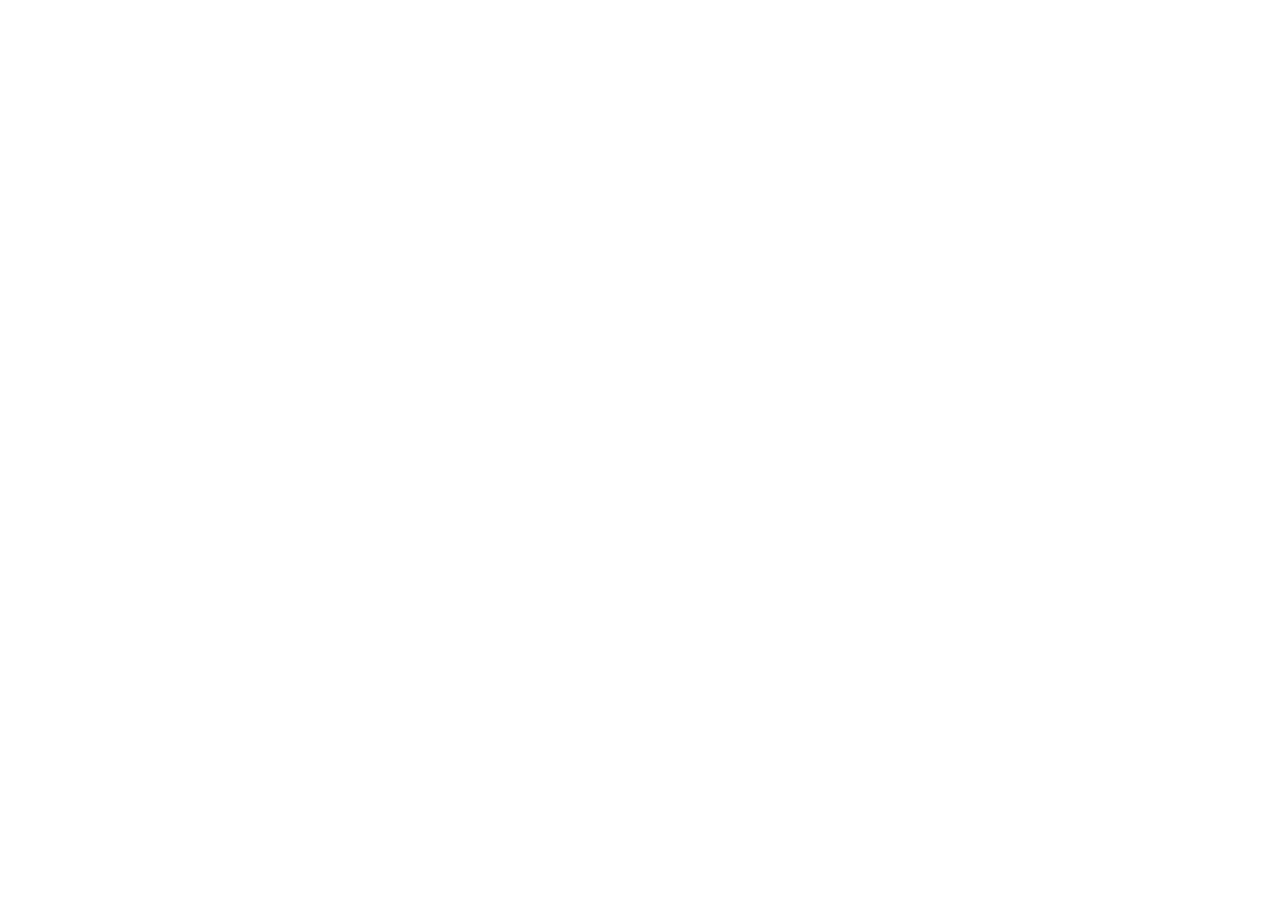
==== index.html @ 4ba7c4bb "Deploy CPO dashboard" ====
<!doctype html>
<html lang="zh-CN">
  <head>
    <meta charset="UTF-8" />
    <meta name="viewport" content="width=device-width, initial-scale=1.0" />
    <title>十一的看板 — AI 量化投研平台</title>
    <link rel="icon" type="image/svg+xml" href="/Program Files/Git/cpo-dashboard/favicon.svg" />
    <link rel="preconnect" href="https://fonts.googleapis.com">
    <link rel="preconnect" href="https://fonts.gstatic.com" crossorigin>
    <link href="https://fonts.googleapis.com/css2?family=Inter:wght@400;500;600;700&family=JetBrains+Mono:wght@400;500;700&display=swap" rel="stylesheet">
    <meta name="description" content="十一的看板 — AI 量化投研平台。自然语言策略研究、回测分析、多智能体协作、文档阅读、多市场分析。" />
    <script type="module" crossorigin src="/Program Files/Git/cpo-dashboard/assets/index-CvxEoFXC.js"></script>
    <link rel="modulepreload" crossorigin href="/Program Files/Git/cpo-dashboard/assets/vendor-react-CBPlXXEA.js">
    <link rel="stylesheet" crossorigin href="/Program Files/Git/cpo-dashboard/assets/index-USR0u8DP.css">
  </head>
  <body class="min-h-screen bg-background text-foreground antialiased">
    <div id="root"></div>
  </body>
</html>
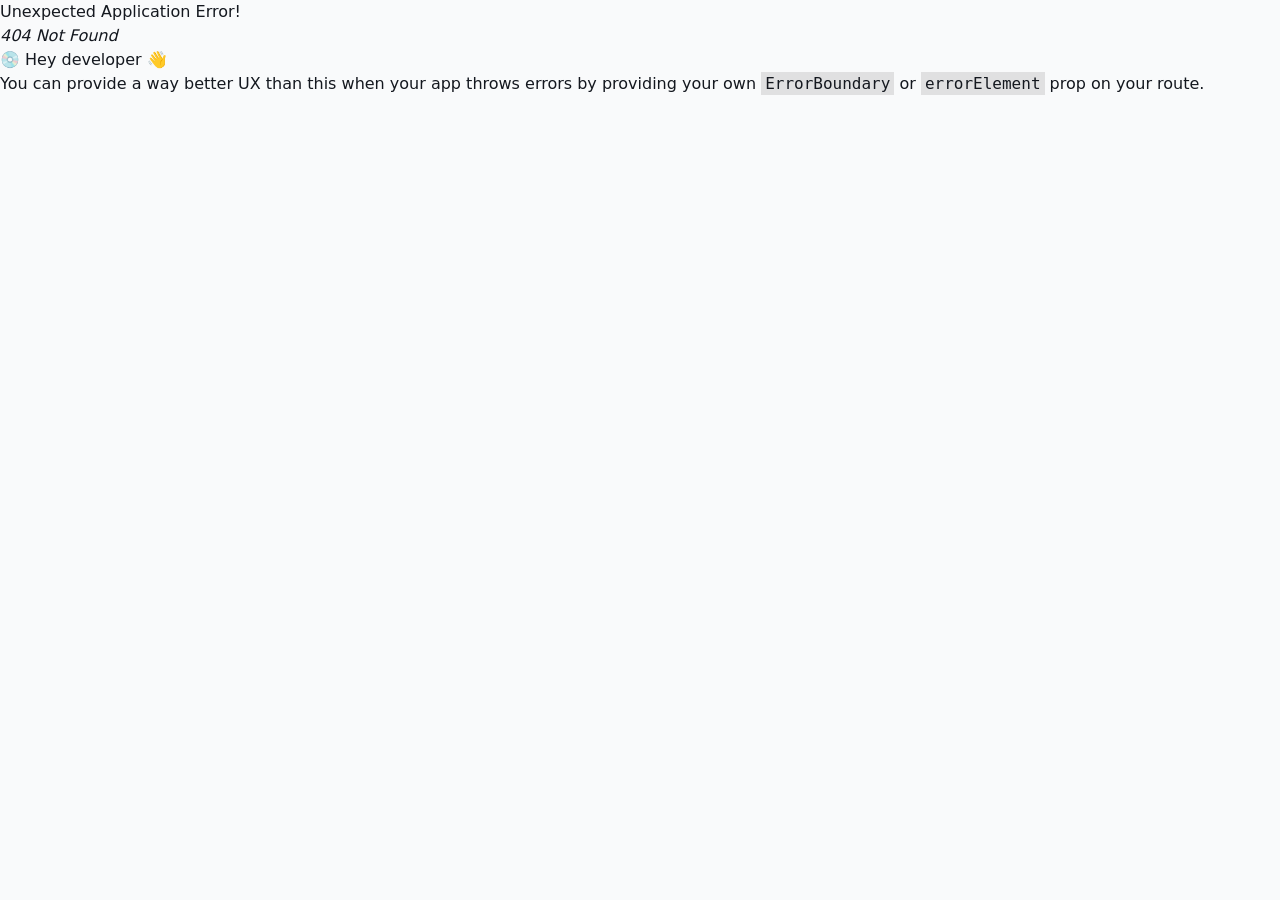
==== commit 93a9ab09: "fix: 修复 index.html 资源路径，改用相对路径 构建时 base 配置错误导致 asset 路径写死了 Windows 本地路径 (/Program Files/Git/cpo-dash" ====
--- a/index.html
+++ b/index.html
@@ -1,22 +1,21 @@
-<!doctype html>
-<html lang="zh-CN">
-  <head>
-    <meta charset="UTF-8" />
-    <meta name="viewport" content="width=device-width, initial-scale=1.0" />
-    <title>十一的看板 — AI 量化投研平台</title>
-    <link rel="icon" type="image/svg+xml" href="/Program Files/Git/cpo-dashboard/favicon.svg" />
-    <link rel="preconnect" href="https://fonts.googleapis.com">
-    <link rel="preconnect" href="https://fonts.gstatic.com" crossorigin>
-    <link href="https://fonts.googleapis.com/css2?family=Inter:wght@400;500;600;700&family=JetBrains+Mono:wght@400;500;700&display=swap" rel="stylesheet">
-    <meta name="description" content="十一的看板 — AI 量化投研平台。自然语言策略研究、回测分析、多智能体协作、文档阅读、多市场分析。" />
-    <script type="module" crossorigin src="/Program Files/Git/cpo-dashboard/assets/index-CvxEoFXC.js"></script>
-    <link rel="modulepreload" crossorigin href="/Program Files/Git/cpo-dashboard/assets/vendor-react-CBPlXXEA.js">
-    <link rel="stylesheet" crossorigin href="/Program Files/Git/cpo-dashboard/assets/index-USR0u8DP.css">
-  </head>
-  <body class="min-h-screen bg-background text-foreground antialiased">
-    <div id="root"></div>-
-  </body>
-</html>
-
-
+<!doctype html>
+<html lang="zh-CN">
+  <head>
+    <meta charset="UTF-8" />
+    <meta name="viewport" content="width=device-width, initial-scale=1.0" />
+    <title>十一的看板 — AI 量化投研平台</title>
+    <link rel="icon" type="image/svg+xml" href="./favicon.svg" />
+    <link rel="preconnect" href="https://fonts.googleapis.com">
+    <link rel="preconnect" href="https://fonts.gstatic.com" crossorigin>
+    <link href="https://fonts.googleapis.com/css2?family=Inter:wght@400;500;600;700&family=JetBrains+Mono:wght@400;500;700&display=swap" rel="stylesheet">
+    <meta name="description" content="十一的看板 — AI 量化投研平台。自然语言策略研究、回测分析、多智能体协作、文档阅读、多市场分析。" />
+    <script type="module" crossorigin src="./assets/index-CvxEoFXC.js"></script>
+    <link rel="modulepreload" crossorigin href="./assets/vendor-react-CBPlXXEA.js">
+    <link rel="stylesheet" crossorigin href="./assets/index-USR0u8DP.css">
+  </head>
+  <body class="min-h-screen bg-background text-foreground antialiased">
+    <div id="root"></div>
+  </body>
+</html>
+
+
--- a/assets/index-USR0u8DP.css
+++ b/assets/index-USR0u8DP.css
@@ -0,0 +1,9 @@
+pre code.hljs{display:block;overflow-x:auto;padding:1em}code.hljs{padding:3px 5px}/*!
+  Theme: GitHub Dark Dimmed
+  Description: Dark dimmed theme as seen on github.com
+  Author: github.com
+  Maintainer: @Hirse
+  Updated: 2021-05-15
+
+  Colors taken from GitHub's CSS
+*/.hljs{color:#adbac7;background:#22272e}.hljs-doctag,.hljs-keyword,.hljs-meta .hljs-keyword,.hljs-template-tag,.hljs-template-variable,.hljs-type,.hljs-variable.language_{color:#f47067}.hljs-title,.hljs-title.class_,.hljs-title.class_.inherited__,.hljs-title.function_{color:#dcbdfb}.hljs-attr,.hljs-attribute,.hljs-literal,.hljs-meta,.hljs-number,.hljs-operator,.hljs-selector-attr,.hljs-selector-class,.hljs-selector-id,.hljs-variable{color:#6cb6ff}.hljs-meta .hljs-string,.hljs-regexp,.hljs-string{color:#96d0ff}.hljs-built_in,.hljs-symbol{color:#f69d50}.hljs-code,.hljs-comment,.hljs-formula{color:#768390}.hljs-name,.hljs-quote,.hljs-selector-pseudo,.hljs-selector-tag{color:#8ddb8c}.hljs-subst{color:#adbac7}.hljs-section{color:#316dca;font-weight:700}.hljs-bullet{color:#eac55f}.hljs-emphasis{color:#adbac7;font-style:italic}.hljs-strong{color:#adbac7;font-weight:700}.hljs-addition{color:#b4f1b4;background-color:#1b4721}.hljs-deletion{color:#ffd8d3;background-color:#78191b}*,:before,:after{--tw-border-spacing-x: 0;--tw-border-spacing-y: 0;--tw-translate-x: 0;--tw-translate-y: 0;--tw-rotate: 0;--tw-skew-x: 0;--tw-skew-y: 0;--tw-scale-x: 1;--tw-scale-y: 1;--tw-pan-x: ;--tw-pan-y: ;--tw-pinch-zoom: ;--tw-scroll-snap-strictness: proximity;--tw-gradient-from-position: ;--tw-gradient-via-position: ;--tw-gradient-to-position: ;--tw-ordinal: ;--tw-slashed-zero: ;--tw-numeric-figure: ;--tw-numeric-spacing: ;--tw-numeric-fraction: ;--tw-ring-inset: ;--tw-ring-offset-width: 0px;--tw-ring-offset-color: #fff;--tw-ring-color: rgb(59 130 246 / .5);--tw-ring-offset-shadow: 0 0 #0000;--tw-ring-shadow: 0 0 #0000;--tw-shadow: 0 0 #0000;--tw-shadow-colored: 0 0 #0000;--tw-blur: ;--tw-brightness: ;--tw-contrast: ;--tw-grayscale: ;--tw-hue-rotate: ;--tw-invert: ;--tw-saturate: ;--tw-sepia: ;--tw-drop-shadow: ;--tw-backdrop-blur: ;--tw-backdrop-brightness: ;--tw-backdrop-contrast: ;--tw-backdrop-grayscale: ;--tw-backdrop-hue-rotate: ;--tw-backdrop-invert: ;--tw-backdrop-opacity: ;--tw-backdrop-saturate: ;--tw-backdrop-sepia: ;--tw-contain-size: ;--tw-contain-layout: ;--tw-contain-paint: ;--tw-contain-style: }::backdrop{--tw-border-spacing-x: 0;--tw-border-spacing-y: 0;--tw-translate-x: 0;--tw-translate-y: 0;--tw-rotate: 0;--tw-skew-x: 0;--tw-skew-y: 0;--tw-scale-x: 1;--tw-scale-y: 1;--tw-pan-x: ;--tw-pan-y: ;--tw-pinch-zoom: ;--tw-scroll-snap-strictness: proximity;--tw-gradient-from-position: ;--tw-gradient-via-position: ;--tw-gradient-to-position: ;--tw-ordinal: ;--tw-slashed-zero: ;--tw-numeric-figure: ;--tw-numeric-spacing: ;--tw-numeric-fraction: ;--tw-ring-inset: ;--tw-ring-offset-width: 0px;--tw-ring-offset-color: #fff;--tw-ring-color: rgb(59 130 246 / .5);--tw-ring-offset-shadow: 0 0 #0000;--tw-ring-shadow: 0 0 #0000;--tw-shadow: 0 0 #0000;--tw-shadow-colored: 0 0 #0000;--tw-blur: ;--tw-brightness: ;--tw-contrast: ;--tw-grayscale: ;--tw-hue-rotate: ;--tw-invert: ;--tw-saturate: ;--tw-sepia: ;--tw-drop-shadow: ;--tw-backdrop-blur: ;--tw-backdrop-brightness: ;--tw-backdrop-contrast: ;--tw-backdrop-grayscale: ;--tw-backdrop-hue-rotate: ;--tw-backdrop-invert: ;--tw-backdrop-opacity: ;--tw-backdrop-saturate: ;--tw-backdrop-sepia: ;--tw-contain-size: ;--tw-contain-layout: ;--tw-contain-paint: ;--tw-contain-style: }*,:before,:after{box-sizing:border-box;border-width:0;border-style:solid;border-color:#e5e7eb}:before,:after{--tw-content: ""}html,:host{line-height:1.5;-webkit-text-size-adjust:100%;-moz-tab-size:4;-o-tab-size:4;tab-size:4;font-family:Inter,system-ui,sans-serif;font-feature-settings:normal;font-variation-settings:normal;-webkit-tap-highlight-color:transparent}body{margin:0;line-height:inherit}hr{height:0;color:inherit;border-top-width:1px}abbr:where([title]){-webkit-text-decoration:underline dotted;text-decoration:underline dotted}h1,h2,h3,h4,h5,h6{font-size:inherit;font-weight:inherit}a{color:inherit;text-decoration:inherit}b,strong{font-weight:bolder}code,kbd,samp,pre{font-family:JetBrains Mono,ui-monospace,monospace;font-feature-settings:normal;font-variation-settings:normal;font-size:1em}small{font-size:80%}sub,sup{font-size:75%;line-height:0;position:relative;vertical-align:baseline}sub{bottom:-.25em}sup{top:-.5em}table{text-indent:0;border-color:inherit;border-collapse:collapse}button,input,optgroup,select,textarea{font-family:inherit;font-feature-settings:inherit;font-variation-settings:inherit;font-size:100%;font-weight:inherit;line-height:inherit;letter-spacing:inherit;color:inherit;margin:0;padding:0}button,select{text-transform:none}button,input:where([type=button]),input:where([type=reset]),input:where([type=submit]){-webkit-appearance:button;background-color:transparent;background-image:none}:-moz-focusring{outline:auto}:-moz-ui-invalid{box-shadow:none}progress{vertical-align:baseline}::-webkit-inner-spin-button,::-webkit-outer-spin-button{height:auto}[type=search]{-webkit-appearance:textfield;outline-offset:-2px}::-webkit-search-decoration{-webkit-appearance:none}::-webkit-file-upload-button{-webkit-appearance:button;font:inherit}summary{display:list-item}blockquote,dl,dd,h1,h2,h3,h4,h5,h6,hr,figure,p,pre{margin:0}fieldset{margin:0;padding:0}legend{padding:0}ol,ul,menu{list-style:none;margin:0;padding:0}dialog{padding:0}textarea{resize:vertical}input::-moz-placeholder,textarea::-moz-placeholder{opacity:1;color:#9ca3af}input::placeholder,textarea::placeholder{opacity:1;color:#9ca3af}button,[role=button]{cursor:pointer}:disabled{cursor:default}img,svg,video,canvas,audio,iframe,embed,object{display:block;vertical-align:middle}img,video{max-width:100%;height:auto}[hidden]:where(:not([hidden=until-found])){display:none}:root{--background: 220 20% 98%;--foreground: 220 20% 10%;--card: 0 0% 100%;--card-foreground: 220 20% 10%;--primary: 27 90% 52%;--primary-foreground: 0 0% 100%;--muted: 220 14% 92%;--muted-foreground: 220 14% 46%;--destructive: 0 84% 60%;--destructive-foreground: 0 0% 100%;--border: 220 14% 87%;--radius: .5rem;--success: 142 71% 45%;--danger: 0 84% 60%;--warning: 38 92% 50%;--info: 217 91% 60%;--chart-grid: 220 14% 90%;--chart-text: 220 14% 46%;--chart-axis: 220 14% 80%;--chart-compare-a: #3b82f6;--chart-compare-b: #f59e0b}.dark{--background: 220 20% 5%;--foreground: 220 10% 92%;--card: 220 20% 8%;--card-foreground: 220 10% 92%;--primary: 27 90% 52%;--primary-foreground: 0 0% 100%;--muted: 220 20% 13%;--muted-foreground: 220 10% 55%;--destructive: 0 62% 50%;--destructive-foreground: 0 0% 100%;--border: 220 20% 18%;--success: 142 71% 45%;--danger: 0 62% 50%;--warning: 38 92% 50%;--info: 217 91% 60%;--chart-grid: 220 20% 12%;--chart-text: 220 10% 42%;--chart-axis: 220 20% 22%;--chart-compare-a: #60a5fa;--chart-compare-b: #fbbf24}*{border-color:hsl(var(--border))}body{background-color:hsl(var(--background));color:hsl(var(--foreground))}.prose table{border-collapse:collapse;width:100%}.prose th,.prose td{border:1px solid hsl(var(--border))}.prose tbody tr:nth-child(2n){background:hsl(var(--muted) / .3)}::-webkit-scrollbar{width:6px;height:6px}::-webkit-scrollbar-track{background:transparent}::-webkit-scrollbar-thumb{background:hsl(var(--border));border-radius:3px}::-webkit-scrollbar-thumb:hover{background:hsl(var(--muted-foreground))}.\!container{width:100%!important}.container{width:100%}@media(min-width:640px){.\!container{max-width:640px!important}.container{max-width:640px}}@media(min-width:768px){.\!container{max-width:768px!important}.container{max-width:768px}}@media(min-width:1024px){.\!container{max-width:1024px!important}.container{max-width:1024px}}@media(min-width:1280px){.\!container{max-width:1280px!important}.container{max-width:1280px}}@media(min-width:1536px){.\!container{max-width:1536px!important}.container{max-width:1536px}}.prose{color:var(--tw-prose-body);max-width:65ch}.prose :where(p):not(:where([class~=not-prose],[class~=not-prose] *)){margin-top:1.25em;margin-bottom:1.25em}.prose :where([class~=lead]):not(:where([class~=not-prose],[class~=not-prose] *)){color:var(--tw-prose-lead);font-size:1.25em;line-height:1.6;margin-top:1.2em;margin-bottom:1.2em}.prose :where(a):not(:where([class~=not-prose],[class~=not-prose] *)){color:var(--tw-prose-links);text-decoration:underline;font-weight:500}.prose :where(strong):not(:where([class~=not-prose],[class~=not-prose] *)){color:var(--tw-prose-bold);font-weight:600}.prose :where(a strong):not(:where([class~=not-prose],[class~=not-prose] *)){color:inherit}.prose :where(blockquote strong):not(:where([class~=not-prose],[class~=not-prose] *)){color:inherit}.prose :where(thead th strong):not(:where([class~=not-prose],[class~=not-prose] *)){color:inherit}.prose :where(ol):not(:where([class~=not-prose],[class~=not-prose] *)){list-style-type:decimal;margin-top:1.25em;margin-bottom:1.25em;padding-inline-start:1.625em}.prose :where(ol[type=A]):not(:where([class~=not-prose],[class~=not-prose] *)){list-style-type:upper-alpha}.prose :where(ol[type=a]):not(:where([class~=not-prose],[class~=not-prose] *)){list-style-type:lower-alpha}.prose :where(ol[type=A s]):not(:where([class~=not-prose],[class~=not-prose] *)){list-style-type:upper-alpha}.prose :where(ol[type=a s]):not(:where([class~=not-prose],[class~=not-prose] *)){list-style-type:lower-alpha}.prose :where(ol[type=I]):not(:where([class~=not-prose],[class~=not-prose] *)){list-style-type:upper-roman}.prose :where(ol[type=i]):not(:where([class~=not-prose],[class~=not-prose] *)){list-style-type:lower-roman}.prose :where(ol[type=I s]):not(:where([class~=not-prose],[class~=not-prose] *)){list-style-type:upper-roman}.prose :where(ol[type=i s]):not(:where([class~=not-prose],[class~=not-prose] *)){list-style-type:lower-roman}.prose :where(ol[type="1"]):not(:where([class~=not-prose],[class~=not-prose] *)){list-style-type:decimal}.prose :where(ul):not(:where([class~=not-prose],[class~=not-prose] *)){list-style-type:disc;margin-top:1.25em;margin-bottom:1.25em;padding-inline-start:1.625em}.prose :where(ol>li):not(:where([class~=not-prose],[class~=not-prose] *))::marker{font-weight:400;color:var(--tw-prose-counters)}.prose :where(ul>li):not(:where([class~=not-prose],[class~=not-prose] *))::marker{color:var(--tw-prose-bullets)}.prose :where(dt):not(:where([class~=not-prose],[class~=not-prose] *)){color:var(--tw-prose-headings);font-weight:600;margin-top:1.25em}.prose :where(hr):not(:where([class~=not-prose],[class~=not-prose] *)){border-color:var(--tw-prose-hr);border-top-width:1px;margin-top:3em;margin-bottom:3em}.prose :where(blockquote):not(:where([class~=not-prose],[class~=not-prose] *)){font-weight:500;font-style:italic;color:var(--tw-prose-quotes);border-inline-start-width:.25rem;border-inline-start-color:var(--tw-prose-quote-borders);quotes:"“""”""‘""’";margin-top:1.6em;margin-bottom:1.6em;padding-inline-start:1em}.prose :where(blockquote p:first-of-type):not(:where([class~=not-prose],[class~=not-prose] *)):before{content:open-quote}.prose :where(blockquote p:last-of-type):not(:where([class~=not-prose],[class~=not-prose] *)):after{content:close-quote}.prose :where(h1):not(:where([class~=not-prose],[class~=not-prose] *)){color:var(--tw-prose-headings);font-weight:800;font-size:2.25em;margin-top:0;margin-bottom:.8888889em;line-height:1.1111111}.prose :where(h1 strong):not(:where([class~=not-prose],[class~=not-prose] *)){font-weight:900;color:inherit}.prose :where(h2):not(:where([class~=not-prose],[class~=not-prose] *)){color:var(--tw-prose-headings);font-weight:700;font-size:1.5em;margin-top:2em;margin-bottom:1em;line-height:1.3333333}.prose :where(h2 strong):not(:where([class~=not-prose],[class~=not-prose] *)){font-weight:800;color:inherit}.prose :where(h3):not(:where([class~=not-prose],[class~=not-prose] *)){color:var(--tw-prose-headings);font-weight:600;font-size:1.25em;margin-top:1.6em;margin-bottom:.6em;line-height:1.6}.prose :where(h3 strong):not(:where([class~=not-prose],[class~=not-prose] *)){font-weight:700;color:inherit}.prose :where(h4):not(:where([class~=not-prose],[class~=not-prose] *)){color:var(--tw-prose-headings);font-weight:600;margin-top:1.5em;margin-bottom:.5em;line-height:1.5}.prose :where(h4 strong):not(:where([class~=not-prose],[class~=not-prose] *)){font-weight:700;color:inherit}.prose :where(img):not(:where([class~=not-prose],[class~=not-prose] *)){margin-top:2em;margin-bottom:2em}.prose :where(picture):not(:where([class~=not-prose],[class~=not-prose] *)){display:block;margin-top:2em;margin-bottom:2em}.prose :where(video):not(:where([class~=not-prose],[class~=not-prose] *)){margin-top:2em;margin-bottom:2em}.prose :where(kbd):not(:where([class~=not-prose],[class~=not-prose] *)){font-weight:500;font-family:inherit;color:var(--tw-prose-kbd);box-shadow:0 0 0 1px var(--tw-prose-kbd-shadows),0 3px 0 var(--tw-prose-kbd-shadows);font-size:.875em;border-radius:.3125rem;padding-top:.1875em;padding-inline-end:.375em;padding-bottom:.1875em;padding-inline-start:.375em}.prose :where(code):not(:where([class~=not-prose],[class~=not-prose] *)){color:var(--tw-prose-code);font-weight:600;font-size:.875em}.prose :where(code):not(:where([class~=not-prose],[class~=not-prose] *)):before{content:"`"}.prose :where(code):not(:where([class~=not-prose],[class~=not-prose] *)):after{content:"`"}.prose :where(a code):not(:where([class~=not-prose],[class~=not-prose] *)){color:inherit}.prose :where(h1 code):not(:where([class~=not-prose],[class~=not-prose] *)){color:inherit}.prose :where(h2 code):not(:where([class~=not-prose],[class~=not-prose] *)){color:inherit;font-size:.875em}.prose :where(h3 code):not(:where([class~=not-prose],[class~=not-prose] *)){color:inherit;font-size:.9em}.prose :where(h4 code):not(:where([class~=not-prose],[class~=not-prose] *)){color:inherit}.prose :where(blockquote code):not(:where([class~=not-prose],[class~=not-prose] *)){color:inherit}.prose :where(thead th code):not(:where([class~=not-prose],[class~=not-prose] *)){color:inherit}.prose :where(pre):not(:where([class~=not-prose],[class~=not-prose] *)){color:var(--tw-prose-pre-code);background-color:var(--tw-prose-pre-bg);overflow-x:auto;font-weight:400;font-size:.875em;line-height:1.7142857;margin-top:1.7142857em;margin-bottom:1.7142857em;border-radius:.375rem;padding-top:.8571429em;padding-inline-end:1.1428571em;padding-bottom:.8571429em;padding-inline-start:1.1428571em}.prose :where(pre code):not(:where([class~=not-prose],[class~=not-prose] *)){background-color:transparent;border-width:0;border-radius:0;padding:0;font-weight:inherit;color:inherit;font-size:inherit;font-family:inherit;line-height:inherit}.prose :where(pre code):not(:where([class~=not-prose],[class~=not-prose] *)):before{content:none}.prose :where(pre code):not(:where([class~=not-prose],[class~=not-prose] *)):after{content:none}.prose :where(table):not(:where([class~=not-prose],[class~=not-prose] *)){width:100%;table-layout:auto;margin-top:2em;margin-bottom:2em;font-size:.875em;line-height:1.7142857}.prose :where(thead):not(:where([class~=not-prose],[class~=not-prose] *)){border-bottom-width:1px;border-bottom-color:var(--tw-prose-th-borders)}.prose :where(thead th):not(:where([class~=not-prose],[class~=not-prose] *)){color:var(--tw-prose-headings);font-weight:600;vertical-align:bottom;padding-inline-end:.5714286em;padding-bottom:.5714286em;padding-inline-start:.5714286em}.prose :where(tbody tr):not(:where([class~=not-prose],[class~=not-prose] *)){border-bottom-width:1px;border-bottom-color:var(--tw-prose-td-borders)}.prose :where(tbody tr:last-child):not(:where([class~=not-prose],[class~=not-prose] *)){border-bottom-width:0}.prose :where(tbody td):not(:where([class~=not-prose],[class~=not-prose] *)){vertical-align:baseline}.prose :where(tfoot):not(:where([class~=not-prose],[class~=not-prose] *)){border-top-width:1px;border-top-color:var(--tw-prose-th-borders)}.prose :where(tfoot td):not(:where([class~=not-prose],[class~=not-prose] *)){vertical-align:top}.prose :where(th,td):not(:where([class~=not-prose],[class~=not-prose] *)){text-align:start}.prose :where(figure>*):not(:where([class~=not-prose],[class~=not-prose] *)){margin-top:0;margin-bottom:0}.prose :where(figcaption):not(:where([class~=not-prose],[class~=not-prose] *)){color:var(--tw-prose-captions);font-size:.875em;line-height:1.4285714;margin-top:.8571429em}.prose{--tw-prose-body: #374151;--tw-prose-headings: #111827;--tw-prose-lead: #4b5563;--tw-prose-links: #111827;--tw-prose-bold: #111827;--tw-prose-counters: #6b7280;--tw-prose-bullets: #d1d5db;--tw-prose-hr: #e5e7eb;--tw-prose-quotes: #111827;--tw-prose-quote-borders: #e5e7eb;--tw-prose-captions: #6b7280;--tw-prose-kbd: #111827;--tw-prose-kbd-shadows: rgb(17 24 39 / 10%);--tw-prose-code: #111827;--tw-prose-pre-code: #e5e7eb;--tw-prose-pre-bg: #1f2937;--tw-prose-th-borders: #d1d5db;--tw-prose-td-borders: #e5e7eb;--tw-prose-invert-body: #d1d5db;--tw-prose-invert-headings: #fff;--tw-prose-invert-lead: #9ca3af;--tw-prose-invert-links: #fff;--tw-prose-invert-bold: #fff;--tw-prose-invert-counters: #9ca3af;--tw-prose-invert-bullets: #4b5563;--tw-prose-invert-hr: #374151;--tw-prose-invert-quotes: #f3f4f6;--tw-prose-invert-quote-borders: #374151;--tw-prose-invert-captions: #9ca3af;--tw-prose-invert-kbd: #fff;--tw-prose-invert-kbd-shadows: rgb(255 255 255 / 10%);--tw-prose-invert-code: #fff;--tw-prose-invert-pre-code: #d1d5db;--tw-prose-invert-pre-bg: rgb(0 0 0 / 50%);--tw-prose-invert-th-borders: #4b5563;--tw-prose-invert-td-borders: #374151;font-size:1rem;line-height:1.75}.prose :where(picture>img):not(:where([class~=not-prose],[class~=not-prose] *)){margin-top:0;margin-bottom:0}.prose :where(li):not(:where([class~=not-prose],[class~=not-prose] *)){margin-top:.5em;margin-bottom:.5em}.prose :where(ol>li):not(:where([class~=not-prose],[class~=not-prose] *)){padding-inline-start:.375em}.prose :where(ul>li):not(:where([class~=not-prose],[class~=not-prose] *)){padding-inline-start:.375em}.prose :where(.prose>ul>li p):not(:where([class~=not-prose],[class~=not-prose] *)){margin-top:.75em;margin-bottom:.75em}.prose :where(.prose>ul>li>p:first-child):not(:where([class~=not-prose],[class~=not-prose] *)){margin-top:1.25em}.prose :where(.prose>ul>li>p:last-child):not(:where([class~=not-prose],[class~=not-prose] *)){margin-bottom:1.25em}.prose :where(.prose>ol>li>p:first-child):not(:where([class~=not-prose],[class~=not-prose] *)){margin-top:1.25em}.prose :where(.prose>ol>li>p:last-child):not(:where([class~=not-prose],[class~=not-prose] *)){margin-bottom:1.25em}.prose :where(ul ul,ul ol,ol ul,ol ol):not(:where([class~=not-prose],[class~=not-prose] *)){margin-top:.75em;margin-bottom:.75em}.prose :where(dl):not(:where([class~=not-prose],[class~=not-prose] *)){margin-top:1.25em;margin-bottom:1.25em}.prose :where(dd):not(:where([class~=not-prose],[class~=not-prose] *)){margin-top:.5em;padding-inline-start:1.625em}.prose :where(hr+*):not(:where([class~=not-prose],[class~=not-prose] *)){margin-top:0}.prose :where(h2+*):not(:where([class~=not-prose],[class~=not-prose] *)){margin-top:0}.prose :where(h3+*):not(:where([class~=not-prose],[class~=not-prose] *)){margin-top:0}.prose :where(h4+*):not(:where([class~=not-prose],[class~=not-prose] *)){margin-top:0}.prose :where(thead th:first-child):not(:where([class~=not-prose],[class~=not-prose] *)){padding-inline-start:0}.prose :where(thead th:last-child):not(:where([class~=not-prose],[class~=not-prose] *)){padding-inline-end:0}.prose :where(tbody td,tfoot td):not(:where([class~=not-prose],[class~=not-prose] *)){padding-top:.5714286em;padding-inline-end:.5714286em;padding-bottom:.5714286em;padding-inline-start:.5714286em}.prose :where(tbody td:first-child,tfoot td:first-child):not(:where([class~=not-prose],[class~=not-prose] *)){padding-inline-start:0}.prose :where(tbody td:last-child,tfoot td:last-child):not(:where([class~=not-prose],[class~=not-prose] *)){padding-inline-end:0}.prose :where(figure):not(:where([class~=not-prose],[class~=not-prose] *)){margin-top:2em;margin-bottom:2em}.prose :where(.prose>:first-child):not(:where([class~=not-prose],[class~=not-prose] *)){margin-top:0}.prose :where(.prose>:last-child):not(:where([class~=not-prose],[class~=not-prose] *)){margin-bottom:0}.prose-sm{font-size:.875rem;line-height:1.7142857}.prose-sm :where(p):not(:where([class~=not-prose],[class~=not-prose] *)){margin-top:1.1428571em;margin-bottom:1.1428571em}.prose-sm :where([class~=lead]):not(:where([class~=not-prose],[class~=not-prose] *)){font-size:1.2857143em;line-height:1.5555556;margin-top:.8888889em;margin-bottom:.8888889em}.prose-sm :where(blockquote):not(:where([class~=not-prose],[class~=not-prose] *)){margin-top:1.3333333em;margin-bottom:1.3333333em;padding-inline-start:1.1111111em}.prose-sm :where(h1):not(:where([class~=not-prose],[class~=not-prose] *)){font-size:2.1428571em;margin-top:0;margin-bottom:.8em;line-height:1.2}.prose-sm :where(h2):not(:where([class~=not-prose],[class~=not-prose] *)){font-size:1.4285714em;margin-top:1.6em;margin-bottom:.8em;line-height:1.4}.prose-sm :where(h3):not(:where([class~=not-prose],[class~=not-prose] *)){font-size:1.2857143em;margin-top:1.5555556em;margin-bottom:.4444444em;line-height:1.5555556}.prose-sm :where(h4):not(:where([class~=not-prose],[class~=not-prose] *)){margin-top:1.4285714em;margin-bottom:.5714286em;line-height:1.4285714}.prose-sm :where(img):not(:where([class~=not-prose],[class~=not-prose] *)){margin-top:1.7142857em;margin-bottom:1.7142857em}.prose-sm :where(picture):not(:where([class~=not-prose],[class~=not-prose] *)){margin-top:1.7142857em;margin-bottom:1.7142857em}.prose-sm :where(picture>img):not(:where([class~=not-prose],[class~=not-prose] *)){margin-top:0;margin-bottom:0}.prose-sm :where(video):not(:where([class~=not-prose],[class~=not-prose] *)){margin-top:1.7142857em;margin-bottom:1.7142857em}.prose-sm :where(kbd):not(:where([class~=not-prose],[class~=not-prose] *)){font-size:.8571429em;border-radius:.3125rem;padding-top:.1428571em;padding-inline-end:.3571429em;padding-bottom:.1428571em;padding-inline-start:.3571429em}.prose-sm :where(code):not(:where([class~=not-prose],[class~=not-prose] *)){font-size:.8571429em}.prose-sm :where(h2 code):not(:where([class~=not-prose],[class~=not-prose] *)){font-size:.9em}.prose-sm :where(h3 code):not(:where([class~=not-prose],[class~=not-prose] *)){font-size:.8888889em}.prose-sm :where(pre):not(:where([class~=not-prose],[class~=not-prose] *)){font-size:.8571429em;line-height:1.6666667;margin-top:1.6666667em;margin-bottom:1.6666667em;border-radius:.25rem;padding-top:.6666667em;padding-inline-end:1em;padding-bottom:.6666667em;padding-inline-start:1em}.prose-sm :where(ol):not(:where([class~=not-prose],[class~=not-prose] *)){margin-top:1.1428571em;margin-bottom:1.1428571em;padding-inline-start:1.5714286em}.prose-sm :where(ul):not(:where([class~=not-prose],[class~=not-prose] *)){margin-top:1.1428571em;margin-bottom:1.1428571em;padding-inline-start:1.5714286em}.prose-sm :where(li):not(:where([class~=not-prose],[class~=not-prose] *)){margin-top:.2857143em;margin-bottom:.2857143em}.prose-sm :where(ol>li):not(:where([class~=not-prose],[class~=not-prose] *)){padding-inline-start:.4285714em}.prose-sm :where(ul>li):not(:where([class~=not-prose],[class~=not-prose] *)){padding-inline-start:.4285714em}.prose-sm :where(.prose-sm>ul>li p):not(:where([class~=not-prose],[class~=not-prose] *)){margin-top:.5714286em;margin-bottom:.5714286em}.prose-sm :where(.prose-sm>ul>li>p:first-child):not(:where([class~=not-prose],[class~=not-prose] *)){margin-top:1.1428571em}.prose-sm :where(.prose-sm>ul>li>p:last-child):not(:where([class~=not-prose],[class~=not-prose] *)){margin-bottom:1.1428571em}.prose-sm :where(.prose-sm>ol>li>p:first-child):not(:where([class~=not-prose],[class~=not-prose] *)){margin-top:1.1428571em}.prose-sm :where(.prose-sm>ol>li>p:last-child):not(:where([class~=not-prose],[class~=not-prose] *)){margin-bottom:1.1428571em}.prose-sm :where(ul ul,ul ol,ol ul,ol ol):not(:where([class~=not-prose],[class~=not-prose] *)){margin-top:.5714286em;margin-bottom:.5714286em}.prose-sm :where(dl):not(:where([class~=not-prose],[class~=not-prose] *)){margin-top:1.1428571em;margin-bottom:1.1428571em}.prose-sm :where(dt):not(:where([class~=not-prose],[class~=not-prose] *)){margin-top:1.1428571em}.prose-sm :where(dd):not(:where([class~=not-prose],[class~=not-prose] *)){margin-top:.2857143em;padding-inline-start:1.5714286em}.prose-sm :where(hr):not(:where([class~=not-prose],[class~=not-prose] *)){margin-top:2.8571429em;margin-bottom:2.8571429em}.prose-sm :where(hr+*):not(:where([class~=not-prose],[class~=not-prose] *)){margin-top:0}.prose-sm :where(h2+*):not(:where([class~=not-prose],[class~=not-prose] *)){margin-top:0}.prose-sm :where(h3+*):not(:where([class~=not-prose],[class~=not-prose] *)){margin-top:0}.prose-sm :where(h4+*):not(:where([class~=not-prose],[class~=not-prose] *)){margin-top:0}.prose-sm :where(table):not(:where([class~=not-prose],[class~=not-prose] *)){font-size:.8571429em;line-height:1.5}.prose-sm :where(thead th):not(:where([class~=not-prose],[class~=not-prose] *)){padding-inline-end:1em;padding-bottom:.6666667em;padding-inline-start:1em}.prose-sm :where(thead th:first-child):not(:where([class~=not-prose],[class~=not-prose] *)){padding-inline-start:0}.prose-sm :where(thead th:last-child):not(:where([class~=not-prose],[class~=not-prose] *)){padding-inline-end:0}.prose-sm :where(tbody td,tfoot td):not(:where([class~=not-prose],[class~=not-prose] *)){padding-top:.6666667em;padding-inline-end:1em;padding-bottom:.6666667em;padding-inline-start:1em}.prose-sm :where(tbody td:first-child,tfoot td:first-child):not(:where([class~=not-prose],[class~=not-prose] *)){padding-inline-start:0}.prose-sm :where(tbody td:last-child,tfoot td:last-child):not(:where([class~=not-prose],[class~=not-prose] *)){padding-inline-end:0}.prose-sm :where(figure):not(:where([class~=not-prose],[class~=not-prose] *)){margin-top:1.7142857em;margin-bottom:1.7142857em}.prose-sm :where(figure>*):not(:where([class~=not-prose],[class~=not-prose] *)){margin-top:0;margin-bottom:0}.prose-sm :where(figcaption):not(:where([class~=not-prose],[class~=not-prose] *)){font-size:.8571429em;line-height:1.3333333;margin-top:.6666667em}.prose-sm :where(.prose-sm>:first-child):not(:where([class~=not-prose],[class~=not-prose] *)){margin-top:0}.prose-sm :where(.prose-sm>:last-child):not(:where([class~=not-prose],[class~=not-prose] *)){margin-bottom:0}.sr-only{position:absolute;width:1px;height:1px;padding:0;margin:-1px;overflow:hidden;clip:rect(0,0,0,0);white-space:nowrap;border-width:0}.pointer-events-none{pointer-events:none}.visible{visibility:visible}.static{position:static}.fixed{position:fixed}.absolute{position:absolute}.relative{position:relative}.sticky{position:sticky}.inset-0{top:0;right:0;bottom:0;left:0}.inset-y-0{top:0;bottom:0}.bottom-0{bottom:0}.bottom-4{bottom:1rem}.bottom-full{bottom:100%}.left-0{left:0}.left-1\/2{left:50%}.left-3{left:.75rem}.left-\[60px\]{left:60px}.right-0\.5{right:.125rem}.right-1{right:.25rem}.right-2{right:.5rem}.right-3{right:.75rem}.top-0{top:0}.top-1\/2{top:50%}.top-2{top:.5rem}.top-2\.5{top:.625rem}.top-full{top:100%}.z-10{z-index:10}.z-20{z-index:20}.z-50{z-index:50}.col-span-2{grid-column:span 2 / span 2}.mx-4{margin-left:1rem;margin-right:1rem}.mx-auto{margin-left:auto;margin-right:auto}.my-1{margin-top:.25rem;margin-bottom:.25rem}.-mt-1{margin-top:-.25rem}.mb-0\.5{margin-bottom:.125rem}.mb-1{margin-bottom:.25rem}.mb-2{margin-bottom:.5rem}.mb-3{margin-bottom:.75rem}.mb-4{margin-bottom:1rem}.mb-5{margin-bottom:1.25rem}.ml-0\.5{margin-left:.125rem}.ml-1{margin-left:.25rem}.ml-1\.5{margin-left:.375rem}.ml-2{margin-left:.5rem}.ml-auto{margin-left:auto}.mr-1{margin-right:.25rem}.mr-2{margin-right:.5rem}.mt-0\.5{margin-top:.125rem}.mt-1{margin-top:.25rem}.mt-1\.5{margin-top:.375rem}.mt-16{margin-top:4rem}.mt-2{margin-top:.5rem}.mt-3{margin-top:.75rem}.line-clamp-1{overflow:hidden;display:-webkit-box;-webkit-box-orient:vertical;-webkit-line-clamp:1}.line-clamp-2{overflow:hidden;display:-webkit-box;-webkit-box-orient:vertical;-webkit-line-clamp:2}.line-clamp-3{overflow:hidden;display:-webkit-box;-webkit-box-orient:vertical;-webkit-line-clamp:3}.line-clamp-4{overflow:hidden;display:-webkit-box;-webkit-box-orient:vertical;-webkit-line-clamp:4}.block{display:block}.inline-block{display:inline-block}.inline{display:inline}.flex{display:flex}.inline-flex{display:inline-flex}.table{display:table}.grid{display:grid}.hidden{display:none}.h-0\.5{height:.125rem}.h-1{height:.25rem}.h-1\.5{height:.375rem}.h-12{height:3rem}.h-16{height:4rem}.h-2{height:.5rem}.h-2\.5{height:.625rem}.h-2\/3{height:66.666667%}.h-3{height:.75rem}.h-3\.5{height:.875rem}.h-32{height:8rem}.h-4{height:1rem}.h-5{height:1.25rem}.h-6{height:1.5rem}.h-7{height:1.75rem}.h-8{height:2rem}.h-9{height:2.25rem}.h-\[60vh\]{height:60vh}.h-full{height:100%}.h-screen{height:100vh}.max-h-32{max-height:8rem}.max-h-80{max-height:20rem}.max-h-\[80vh\]{max-height:80vh}.min-h-32{min-height:8rem}.min-h-\[60vh\]{min-height:60vh}.min-h-screen{min-height:100vh}.w-0\.5{width:.125rem}.w-1\.5{width:.375rem}.w-1\/2{width:50%}.w-1\/3{width:33.333333%}.w-10{width:2.5rem}.w-12{width:3rem}.w-14{width:3.5rem}.w-16{width:4rem}.w-2{width:.5rem}.w-2\.5{width:.625rem}.w-20{width:5rem}.w-3{width:.75rem}.w-3\.5{width:.875rem}.w-3\/4{width:75%}.w-36{width:9rem}.w-4{width:1rem}.w-48{width:12rem}.w-5{width:1.25rem}.w-52{width:13rem}.w-6{width:1.5rem}.w-64{width:16rem}.w-8{width:2rem}.w-9{width:2.25rem}.w-\[60px\]{width:60px}.w-full{width:100%}.w-px{width:1px}.min-w-0{min-width:0px}.min-w-\[160px\]{min-width:160px}.min-w-\[620px\]{min-width:620px}.max-w-2xl{max-width:42rem}.max-w-3xl{max-width:48rem}.max-w-4xl{max-width:56rem}.max-w-5xl{max-width:64rem}.max-w-6xl{max-width:72rem}.max-w-\[180px\]{max-width:180px}.max-w-\[200px\]{max-width:200px}.max-w-\[220px\]{max-width:220px}.max-w-\[40\%\]{max-width:40%}.max-w-\[72\%\]{max-width:72%}.max-w-full{max-width:100%}.max-w-lg{max-width:32rem}.max-w-md{max-width:28rem}.max-w-none{max-width:none}.max-w-sm{max-width:24rem}.flex-1{flex:1 1 0%}.shrink-0{flex-shrink:0}.table-fixed{table-layout:fixed}.border-collapse{border-collapse:collapse}.-translate-x-1\/2{--tw-translate-x: -50%;transform:translate(var(--tw-translate-x),var(--tw-translate-y)) rotate(var(--tw-rotate)) skew(var(--tw-skew-x)) skewY(var(--tw-skew-y)) scaleX(var(--tw-scale-x)) scaleY(var(--tw-scale-y))}.-translate-y-1\/2{--tw-translate-y: -50%;transform:translate(var(--tw-translate-x),var(--tw-translate-y)) rotate(var(--tw-rotate)) skew(var(--tw-skew-x)) skewY(var(--tw-skew-y)) scaleX(var(--tw-scale-x)) scaleY(var(--tw-scale-y))}.rotate-180{--tw-rotate: 180deg;transform:translate(var(--tw-translate-x),var(--tw-translate-y)) rotate(var(--tw-rotate)) skew(var(--tw-skew-x)) skewY(var(--tw-skew-y)) scaleX(var(--tw-scale-x)) scaleY(var(--tw-scale-y))}.transform{transform:translate(var(--tw-translate-x),var(--tw-translate-y)) rotate(var(--tw-rotate)) skew(var(--tw-skew-x)) skewY(var(--tw-skew-y)) scaleX(var(--tw-scale-x)) scaleY(var(--tw-scale-y))}.animate-\[pulse-slide_2s_ease-in-out_infinite\]{animation:pulse-slide 2s ease-in-out infinite}@keyframes pulse{50%{opacity:.5}}.animate-pulse{animation:pulse 2s cubic-bezier(.4,0,.6,1) infinite}@keyframes spin{to{transform:rotate(360deg)}}.animate-spin{animation:spin 1s linear infinite}.cursor-pointer{cursor:pointer}.select-none{-webkit-user-select:none;-moz-user-select:none;user-select:none}.resize-none{resize:none}.resize{resize:both}.grid-cols-1{grid-template-columns:repeat(1,minmax(0,1fr))}.grid-cols-2{grid-template-columns:repeat(2,minmax(0,1fr))}.grid-cols-3{grid-template-columns:repeat(3,minmax(0,1fr))}.grid-cols-\[1\.25rem_minmax\(0\,1fr\)_auto\]{grid-template-columns:1.25rem minmax(0,1fr) auto}.grid-cols-\[10rem_7rem_9rem_5rem_4rem_minmax\(0\,1fr\)\]{grid-template-columns:10rem 7rem 9rem 5rem 4rem minmax(0,1fr)}.grid-cols-\[repeat\(auto-fit\,minmax\(120px\,1fr\)\)\]{grid-template-columns:repeat(auto-fit,minmax(120px,1fr))}.flex-col{flex-direction:column}.flex-wrap{flex-wrap:wrap}.items-start{align-items:flex-start}.items-end{align-items:flex-end}.items-center{align-items:center}.items-baseline{align-items:baseline}.justify-end{justify-content:flex-end}.justify-center{justify-content:center}.justify-between{justify-content:space-between}.gap-0\.5{gap:.125rem}.gap-1{gap:.25rem}.gap-1\.5{gap:.375rem}.gap-2{gap:.5rem}.gap-3{gap:.75rem}.gap-4{gap:1rem}.gap-5{gap:1.25rem}.gap-6{gap:1.5rem}.gap-x-2{-moz-column-gap:.5rem;column-gap:.5rem}.gap-x-3{-moz-column-gap:.75rem;column-gap:.75rem}.gap-x-4{-moz-column-gap:1rem;column-gap:1rem}.gap-y-0\.5{row-gap:.125rem}.gap-y-1{row-gap:.25rem}.gap-y-1\.5{row-gap:.375rem}.space-y-0\.5>:not([hidden])~:not([hidden]){--tw-space-y-reverse: 0;margin-top:calc(.125rem * calc(1 - var(--tw-space-y-reverse)));margin-bottom:calc(.125rem * var(--tw-space-y-reverse))}.space-y-1>:not([hidden])~:not([hidden]){--tw-space-y-reverse: 0;margin-top:calc(.25rem * calc(1 - var(--tw-space-y-reverse)));margin-bottom:calc(.25rem * var(--tw-space-y-reverse))}.space-y-1\.5>:not([hidden])~:not([hidden]){--tw-space-y-reverse: 0;margin-top:calc(.375rem * calc(1 - var(--tw-space-y-reverse)));margin-bottom:calc(.375rem * var(--tw-space-y-reverse))}.space-y-2>:not([hidden])~:not([hidden]){--tw-space-y-reverse: 0;margin-top:calc(.5rem * calc(1 - var(--tw-space-y-reverse)));margin-bottom:calc(.5rem * var(--tw-space-y-reverse))}.space-y-3>:not([hidden])~:not([hidden]){--tw-space-y-reverse: 0;margin-top:calc(.75rem * calc(1 - var(--tw-space-y-reverse)));margin-bottom:calc(.75rem * var(--tw-space-y-reverse))}.space-y-4>:not([hidden])~:not([hidden]){--tw-space-y-reverse: 0;margin-top:calc(1rem * calc(1 - var(--tw-space-y-reverse)));margin-bottom:calc(1rem * var(--tw-space-y-reverse))}.space-y-5>:not([hidden])~:not([hidden]){--tw-space-y-reverse: 0;margin-top:calc(1.25rem * calc(1 - var(--tw-space-y-reverse)));margin-bottom:calc(1.25rem * var(--tw-space-y-reverse))}.space-y-6>:not([hidden])~:not([hidden]){--tw-space-y-reverse: 0;margin-top:calc(1.5rem * calc(1 - var(--tw-space-y-reverse)));margin-bottom:calc(1.5rem * var(--tw-space-y-reverse))}.space-y-8>:not([hidden])~:not([hidden]){--tw-space-y-reverse: 0;margin-top:calc(2rem * calc(1 - var(--tw-space-y-reverse)));margin-bottom:calc(2rem * var(--tw-space-y-reverse))}.divide-y>:not([hidden])~:not([hidden]){--tw-divide-y-reverse: 0;border-top-width:calc(1px * calc(1 - var(--tw-divide-y-reverse)));border-bottom-width:calc(1px * var(--tw-divide-y-reverse))}.self-start{align-self:flex-start}.self-end{align-self:flex-end}.justify-self-start{justify-self:start}.overflow-auto{overflow:auto}.overflow-hidden{overflow:hidden}.overflow-x-auto{overflow-x:auto}.overflow-y-auto{overflow-y:auto}.scroll-smooth{scroll-behavior:smooth}.truncate{overflow:hidden;text-overflow:ellipsis;white-space:nowrap}.whitespace-nowrap{white-space:nowrap}.whitespace-pre-wrap{white-space:pre-wrap}.break-words{overflow-wrap:break-word}.break-all{word-break:break-all}.rounded{border-radius:.25rem}.rounded-2xl{border-radius:1rem}.rounded-full{border-radius:9999px}.rounded-lg{border-radius:var(--radius)}.rounded-md{border-radius:calc(var(--radius) - 2px)}.rounded-xl{border-radius:.75rem}.rounded-tr-sm{border-top-right-radius:calc(var(--radius) - 4px)}.border{border-width:1px}.border-2{border-width:2px}.border-b{border-bottom-width:1px}.border-l-2{border-left-width:2px}.border-r{border-right-width:1px}.border-t{border-top-width:1px}.border-dashed{border-style:dashed}.border-amber-200{--tw-border-opacity: 1;border-color:rgb(253 230 138 / var(--tw-border-opacity, 1))}.border-amber-500\/25{border-color:#f59e0b40}.border-amber-500\/30{border-color:#f59e0b4d}.border-amber-500\/40{border-color:#f59e0b66}.border-blue-500\/30{border-color:#3b82f64d}.border-border\/30{border-color:hsl(var(--border) / .3)}.border-border\/40{border-color:hsl(var(--border) / .4)}.border-border\/60{border-color:hsl(var(--border) / .6)}.border-cyan-500\/30{border-color:#06b6d44d}.border-danger\/30{border-color:hsl(var(--danger) / .3)}.border-destructive\/30{border-color:hsl(var(--destructive) / .3)}.border-destructive\/40{border-color:hsl(var(--destructive) / .4)}.border-emerald-500\/30{border-color:#10b9814d}.border-emerald-500\/40{border-color:#10b98166}.border-muted-foreground\/20{border-color:hsl(var(--muted-foreground) / .2)}.border-muted-foreground\/30{border-color:hsl(var(--muted-foreground) / .3)}.border-orange-500\/30{border-color:#f973164d}.border-primary{border-color:hsl(var(--primary))}.border-primary\/20{border-color:hsl(var(--primary) / .2)}.border-primary\/30{border-color:hsl(var(--primary) / .3)}.border-primary\/40{border-color:hsl(var(--primary) / .4)}.border-primary\/60{border-color:hsl(var(--primary) / .6)}.border-red-500\/30{border-color:#ef44444d}.border-sky-500\/40{border-color:#0ea5e966}.border-transparent{border-color:transparent}.border-violet-500\/30{border-color:#8b5cf64d}.border-warning\/30{border-color:hsl(var(--warning) / .3)}.border-l-primary{border-left-color:hsl(var(--primary))}.border-l-transparent{border-left-color:transparent}.bg-amber-100{--tw-bg-opacity: 1;background-color:rgb(254 243 199 / var(--tw-bg-opacity, 1))}.bg-amber-50{--tw-bg-opacity: 1;background-color:rgb(255 251 235 / var(--tw-bg-opacity, 1))}.bg-amber-500{--tw-bg-opacity: 1;background-color:rgb(245 158 11 / var(--tw-bg-opacity, 1))}.bg-amber-500\/10{background-color:#f59e0b1a}.bg-amber-500\/30{background-color:#f59e0b4d}.bg-amber-500\/5{background-color:#f59e0b0d}.bg-background{background-color:hsl(var(--background))}.bg-background\/40{background-color:hsl(var(--background) / .4)}.bg-background\/60{background-color:hsl(var(--background) / .6)}.bg-background\/80{background-color:hsl(var(--background) / .8)}.bg-background\/95{background-color:hsl(var(--background) / .95)}.bg-black\/50{background-color:#00000080}.bg-blue-100{--tw-bg-opacity: 1;background-color:rgb(219 234 254 / var(--tw-bg-opacity, 1))}.bg-blue-500{--tw-bg-opacity: 1;background-color:rgb(59 130 246 / var(--tw-bg-opacity, 1))}.bg-border{background-color:hsl(var(--border))}.bg-border\/40{background-color:hsl(var(--border) / .4)}.bg-card{background-color:hsl(var(--card))}.bg-danger\/5{background-color:hsl(var(--danger) / .05)}.bg-destructive{background-color:hsl(var(--destructive))}.bg-destructive\/10{background-color:hsl(var(--destructive) / .1)}.bg-destructive\/5{background-color:hsl(var(--destructive) / .05)}.bg-emerald-500{--tw-bg-opacity: 1;background-color:rgb(16 185 129 / var(--tw-bg-opacity, 1))}.bg-emerald-500\/10{background-color:#10b9811a}.bg-emerald-500\/15{background-color:#10b98126}.bg-emerald-500\/30{background-color:#10b9814d}.bg-emerald-500\/5{background-color:#10b9810d}.bg-foreground{background-color:hsl(var(--foreground))}.bg-green-500\/10{background-color:#22c55e1a}.bg-muted{background-color:hsl(var(--muted))}.bg-muted-foreground\/25{background-color:hsl(var(--muted-foreground) / .25)}.bg-muted-foreground\/30{background-color:hsl(var(--muted-foreground) / .3)}.bg-muted-foreground\/40{background-color:hsl(var(--muted-foreground) / .4)}.bg-muted\/20{background-color:hsl(var(--muted) / .2)}.bg-muted\/30{background-color:hsl(var(--muted) / .3)}.bg-muted\/40{background-color:hsl(var(--muted) / .4)}.bg-muted\/5{background-color:hsl(var(--muted) / .05)}.bg-muted\/50{background-color:hsl(var(--muted) / .5)}.bg-muted\/60{background-color:hsl(var(--muted) / .6)}.bg-muted\/80{background-color:hsl(var(--muted) / .8)}.bg-primary{background-color:hsl(var(--primary))}.bg-primary\/10{background-color:hsl(var(--primary) / .1)}.bg-primary\/15{background-color:hsl(var(--primary) / .15)}.bg-primary\/20{background-color:hsl(var(--primary) / .2)}.bg-primary\/5{background-color:hsl(var(--primary) / .05)}.bg-primary\/70{background-color:hsl(var(--primary) / .7)}.bg-purple-100{--tw-bg-opacity: 1;background-color:rgb(243 232 255 / var(--tw-bg-opacity, 1))}.bg-red-500{--tw-bg-opacity: 1;background-color:rgb(239 68 68 / var(--tw-bg-opacity, 1))}.bg-red-500\/10{background-color:#ef44441a}.bg-red-500\/15{background-color:#ef444426}.bg-sky-500\/10{background-color:#0ea5e91a}.bg-sky-500\/5{background-color:#0ea5e90d}.bg-success\/10{background-color:hsl(var(--success) / .1)}.bg-violet-500\/10{background-color:#8b5cf61a}.bg-warning\/10{background-color:hsl(var(--warning) / .1)}.bg-warning\/15{background-color:hsl(var(--warning) / .15)}.bg-zinc-300{--tw-bg-opacity: 1;background-color:rgb(212 212 216 / var(--tw-bg-opacity, 1))}.bg-zinc-500\/10{background-color:#71717a1a}.bg-gradient-to-br{background-image:linear-gradient(to bottom right,var(--tw-gradient-stops))}.from-\[\#1a365d\]{--tw-gradient-from: #1a365d var(--tw-gradient-from-position);--tw-gradient-to: rgb(26 54 93 / 0) var(--tw-gradient-to-position);--tw-gradient-stops: var(--tw-gradient-from), var(--tw-gradient-to)}.from-amber-500\/20{--tw-gradient-from: rgb(245 158 11 / .2) var(--tw-gradient-from-position);--tw-gradient-to: rgb(245 158 11 / 0) var(--tw-gradient-to-position);--tw-gradient-stops: var(--tw-gradient-from), var(--tw-gradient-to)}.from-emerald-500\/20{--tw-gradient-from: rgb(16 185 129 / .2) var(--tw-gradient-from-position);--tw-gradient-to: rgb(16 185 129 / 0) var(--tw-gradient-to-position);--tw-gradient-stops: var(--tw-gradient-from), var(--tw-gradient-to)}.from-primary\/80{--tw-gradient-from: hsl(var(--primary) / .8) var(--tw-gradient-from-position);--tw-gradient-to: hsl(var(--primary) / 0) var(--tw-gradient-to-position);--tw-gradient-stops: var(--tw-gradient-from), var(--tw-gradient-to)}.from-sky-500\/20{--tw-gradient-from: rgb(14 165 233 / .2) var(--tw-gradient-from-position);--tw-gradient-to: rgb(14 165 233 / 0) var(--tw-gradient-to-position);--tw-gradient-stops: var(--tw-gradient-from), var(--tw-gradient-to)}.from-violet-500\/20{--tw-gradient-from: rgb(139 92 246 / .2) var(--tw-gradient-from-position);--tw-gradient-to: rgb(139 92 246 / 0) var(--tw-gradient-to-position);--tw-gradient-stops: var(--tw-gradient-from), var(--tw-gradient-to)}.to-\[\#0891b2\]{--tw-gradient-to: #0891b2 var(--tw-gradient-to-position)}.to-amber-500\/5{--tw-gradient-to: rgb(245 158 11 / .05) var(--tw-gradient-to-position)}.to-emerald-500\/5{--tw-gradient-to: rgb(16 185 129 / .05) var(--tw-gradient-to-position)}.to-info\/80{--tw-gradient-to: hsl(var(--info) / .8) var(--tw-gradient-to-position)}.to-sky-500\/5{--tw-gradient-to: rgb(14 165 233 / .05) var(--tw-gradient-to-position)}.to-violet-500\/5{--tw-gradient-to: rgb(139 92 246 / .05) var(--tw-gradient-to-position)}.p-1{padding:.25rem}.p-1\.5{padding:.375rem}.p-2{padding:.5rem}.p-2\.5{padding:.625rem}.p-3{padding:.75rem}.p-4{padding:1rem}.p-5{padding:1.25rem}.p-6{padding:1.5rem}.p-8{padding:2rem}.px-1{padding-left:.25rem;padding-right:.25rem}.px-1\.5{padding-left:.375rem;padding-right:.375rem}.px-2{padding-left:.5rem;padding-right:.5rem}.px-2\.5{padding-left:.625rem;padding-right:.625rem}.px-3{padding-left:.75rem;padding-right:.75rem}.px-4{padding-left:1rem;padding-right:1rem}.px-6{padding-left:1.5rem;padding-right:1.5rem}.py-0\.5{padding-top:.125rem;padding-bottom:.125rem}.py-1{padding-top:.25rem;padding-bottom:.25rem}.py-1\.5{padding-top:.375rem;padding-bottom:.375rem}.py-16{padding-top:4rem;padding-bottom:4rem}.py-2{padding-top:.5rem;padding-bottom:.5rem}.py-2\.5{padding-top:.625rem;padding-bottom:.625rem}.py-3{padding-top:.75rem;padding-bottom:.75rem}.py-4{padding-top:1rem;padding-bottom:1rem}.py-6{padding-top:1.5rem;padding-bottom:1.5rem}.py-8{padding-top:2rem;padding-bottom:2rem}.pb-1{padding-bottom:.25rem}.pb-2{padding-bottom:.5rem}.pl-3{padding-left:.75rem}.pl-4{padding-left:1rem}.pl-5{padding-left:1.25rem}.pl-9{padding-left:2.25rem}.pr-14{padding-right:3.5rem}.pr-2{padding-right:.5rem}.pr-3{padding-right:.75rem}.pr-4{padding-right:1rem}.pt-0\.5{padding-top:.125rem}.pt-1{padding-top:.25rem}.pt-2{padding-top:.5rem}.text-left{text-align:left}.text-center{text-align:center}.text-right{text-align:right}.align-top{vertical-align:top}.align-middle{vertical-align:middle}.font-mono{font-family:JetBrains Mono,ui-monospace,monospace}.font-sans{font-family:Inter,system-ui,sans-serif}.text-2xl{font-size:1.5rem;line-height:2rem}.text-4xl{font-size:2.25rem;line-height:2.5rem}.text-\[10px\]{font-size:10px}.text-\[11px\]{font-size:11px}.text-\[9px\]{font-size:9px}.text-base{font-size:1rem;line-height:1.5rem}.text-lg{font-size:1.125rem;line-height:1.75rem}.text-sm{font-size:.875rem;line-height:1.25rem}.text-xl{font-size:1.25rem;line-height:1.75rem}.text-xs{font-size:.75rem;line-height:1rem}.font-bold{font-weight:700}.font-medium{font-weight:500}.font-semibold{font-weight:600}.uppercase{text-transform:uppercase}.capitalize{text-transform:capitalize}.italic{font-style:italic}.ordinal{--tw-ordinal: ordinal;font-variant-numeric:var(--tw-ordinal) var(--tw-slashed-zero) var(--tw-numeric-figure) var(--tw-numeric-spacing) var(--tw-numeric-fraction)}.tabular-nums{--tw-numeric-spacing: tabular-nums;font-variant-numeric:var(--tw-ordinal) var(--tw-slashed-zero) var(--tw-numeric-figure) var(--tw-numeric-spacing) var(--tw-numeric-fraction)}.leading-relaxed{line-height:1.625}.leading-snug{line-height:1.375}.leading-tight{line-height:1.25}.tracking-tight{letter-spacing:-.025em}.tracking-wide{letter-spacing:.025em}.tracking-wider{letter-spacing:.05em}.text-amber-400{--tw-text-opacity: 1;color:rgb(251 191 36 / var(--tw-text-opacity, 1))}.text-amber-500{--tw-text-opacity: 1;color:rgb(245 158 11 / var(--tw-text-opacity, 1))}.text-amber-600{--tw-text-opacity: 1;color:rgb(217 119 6 / var(--tw-text-opacity, 1))}.text-amber-700{--tw-text-opacity: 1;color:rgb(180 83 9 / var(--tw-text-opacity, 1))}.text-amber-800{--tw-text-opacity: 1;color:rgb(146 64 14 / var(--tw-text-opacity, 1))}.text-blue-400{--tw-text-opacity: 1;color:rgb(96 165 250 / var(--tw-text-opacity, 1))}.text-blue-700{--tw-text-opacity: 1;color:rgb(29 78 216 / var(--tw-text-opacity, 1))}.text-border\/60{color:hsl(var(--border) / .6)}.text-cyan-400{--tw-text-opacity: 1;color:rgb(34 211 238 / var(--tw-text-opacity, 1))}.text-danger{color:hsl(var(--danger))}.text-destructive{color:hsl(var(--destructive))}.text-destructive-foreground{color:hsl(var(--destructive-foreground))}.text-emerald-400{--tw-text-opacity: 1;color:rgb(52 211 153 / var(--tw-text-opacity, 1))}.text-emerald-500{--tw-text-opacity: 1;color:rgb(16 185 129 / var(--tw-text-opacity, 1))}.text-emerald-600{--tw-text-opacity: 1;color:rgb(5 150 105 / var(--tw-text-opacity, 1))}.text-foreground{color:hsl(var(--foreground))}.text-foreground\/80{color:hsl(var(--foreground) / .8)}.text-foreground\/90{color:hsl(var(--foreground) / .9)}.text-green-600{--tw-text-opacity: 1;color:rgb(22 163 74 / var(--tw-text-opacity, 1))}.text-green-700{--tw-text-opacity: 1;color:rgb(21 128 61 / var(--tw-text-opacity, 1))}.text-muted-foreground{color:hsl(var(--muted-foreground))}.text-muted-foreground\/30{color:hsl(var(--muted-foreground) / .3)}.text-muted-foreground\/40{color:hsl(var(--muted-foreground) / .4)}.text-muted-foreground\/50{color:hsl(var(--muted-foreground) / .5)}.text-muted-foreground\/60{color:hsl(var(--muted-foreground) / .6)}.text-muted-foreground\/70{color:hsl(var(--muted-foreground) / .7)}.text-orange-400{--tw-text-opacity: 1;color:rgb(251 146 60 / var(--tw-text-opacity, 1))}.text-primary{color:hsl(var(--primary))}.text-primary-foreground{color:hsl(var(--primary-foreground))}.text-primary\/60{color:hsl(var(--primary) / .6)}.text-purple-700{--tw-text-opacity: 1;color:rgb(126 34 206 / var(--tw-text-opacity, 1))}.text-red-400{--tw-text-opacity: 1;color:rgb(248 113 113 / var(--tw-text-opacity, 1))}.text-red-500{--tw-text-opacity: 1;color:rgb(239 68 68 / var(--tw-text-opacity, 1))}.text-red-600{--tw-text-opacity: 1;color:rgb(220 38 38 / var(--tw-text-opacity, 1))}.text-red-700{--tw-text-opacity: 1;color:rgb(185 28 28 / var(--tw-text-opacity, 1))}.text-sky-600{--tw-text-opacity: 1;color:rgb(2 132 199 / var(--tw-text-opacity, 1))}.text-success{color:hsl(var(--success))}.text-success\/50{color:hsl(var(--success) / .5)}.text-success\/70{color:hsl(var(--success) / .7)}.text-teal-600{--tw-text-opacity: 1;color:rgb(13 148 136 / var(--tw-text-opacity, 1))}.text-violet-400{--tw-text-opacity: 1;color:rgb(167 139 250 / var(--tw-text-opacity, 1))}.text-violet-600{--tw-text-opacity: 1;color:rgb(124 58 237 / var(--tw-text-opacity, 1))}.text-warning{color:hsl(var(--warning))}.text-white{--tw-text-opacity: 1;color:rgb(255 255 255 / var(--tw-text-opacity, 1))}.text-zinc-500{--tw-text-opacity: 1;color:rgb(113 113 122 / var(--tw-text-opacity, 1))}.antialiased{-webkit-font-smoothing:antialiased;-moz-osx-font-smoothing:grayscale}.accent-primary{accent-color:hsl(var(--primary))}.opacity-0{opacity:0}.opacity-20{opacity:.2}.opacity-50{opacity:.5}.shadow{--tw-shadow: 0 1px 3px 0 rgb(0 0 0 / .1), 0 1px 2px -1px rgb(0 0 0 / .1);--tw-shadow-colored: 0 1px 3px 0 var(--tw-shadow-color), 0 1px 2px -1px var(--tw-shadow-color);box-shadow:var(--tw-ring-offset-shadow, 0 0 #0000),var(--tw-ring-shadow, 0 0 #0000),var(--tw-shadow)}.shadow-2xl{--tw-shadow: 0 25px 50px -12px rgb(0 0 0 / .25);--tw-shadow-colored: 0 25px 50px -12px var(--tw-shadow-color);box-shadow:var(--tw-ring-offset-shadow, 0 0 #0000),var(--tw-ring-shadow, 0 0 #0000),var(--tw-shadow)}.shadow-lg{--tw-shadow: 0 10px 15px -3px rgb(0 0 0 / .1), 0 4px 6px -4px rgb(0 0 0 / .1);--tw-shadow-colored: 0 10px 15px -3px var(--tw-shadow-color), 0 4px 6px -4px var(--tw-shadow-color);box-shadow:var(--tw-ring-offset-shadow, 0 0 #0000),var(--tw-ring-shadow, 0 0 #0000),var(--tw-shadow)}.shadow-sm{--tw-shadow: 0 1px 2px 0 rgb(0 0 0 / .05);--tw-shadow-colored: 0 1px 2px 0 var(--tw-shadow-color);box-shadow:var(--tw-ring-offset-shadow, 0 0 #0000),var(--tw-ring-shadow, 0 0 #0000),var(--tw-shadow)}.shadow-primary\/30{--tw-shadow-color: hsl(var(--primary) / .3);--tw-shadow: var(--tw-shadow-colored)}.outline-none{outline:2px solid transparent;outline-offset:2px}.ring{--tw-ring-offset-shadow: var(--tw-ring-inset) 0 0 0 var(--tw-ring-offset-width) var(--tw-ring-offset-color);--tw-ring-shadow: var(--tw-ring-inset) 0 0 0 calc(3px + var(--tw-ring-offset-width)) var(--tw-ring-color);box-shadow:var(--tw-ring-offset-shadow),var(--tw-ring-shadow),var(--tw-shadow, 0 0 #0000)}.ring-1{--tw-ring-offset-shadow: var(--tw-ring-inset) 0 0 0 var(--tw-ring-offset-width) var(--tw-ring-offset-color);--tw-ring-shadow: var(--tw-ring-inset) 0 0 0 calc(1px + var(--tw-ring-offset-width)) var(--tw-ring-color);box-shadow:var(--tw-ring-offset-shadow),var(--tw-ring-shadow),var(--tw-shadow, 0 0 #0000)}.ring-primary\/30{--tw-ring-color: hsl(var(--primary) / .3)}.filter{filter:var(--tw-blur) var(--tw-brightness) var(--tw-contrast) var(--tw-grayscale) var(--tw-hue-rotate) var(--tw-invert) var(--tw-saturate) var(--tw-sepia) var(--tw-drop-shadow)}.backdrop-blur-sm{--tw-backdrop-blur: blur(4px);-webkit-backdrop-filter:var(--tw-backdrop-blur) var(--tw-backdrop-brightness) var(--tw-backdrop-contrast) var(--tw-backdrop-grayscale) var(--tw-backdrop-hue-rotate) var(--tw-backdrop-invert) var(--tw-backdrop-opacity) var(--tw-backdrop-saturate) var(--tw-backdrop-sepia);backdrop-filter:var(--tw-backdrop-blur) var(--tw-backdrop-brightness) var(--tw-backdrop-contrast) var(--tw-backdrop-grayscale) var(--tw-backdrop-hue-rotate) var(--tw-backdrop-invert) var(--tw-backdrop-opacity) var(--tw-backdrop-saturate) var(--tw-backdrop-sepia)}.transition{transition-property:color,background-color,border-color,text-decoration-color,fill,stroke,opacity,box-shadow,transform,filter,backdrop-filter;transition-timing-function:cubic-bezier(.4,0,.2,1);transition-duration:.15s}.transition-all{transition-property:all;transition-timing-function:cubic-bezier(.4,0,.2,1);transition-duration:.15s}.transition-colors{transition-property:color,background-color,border-color,text-decoration-color,fill,stroke;transition-timing-function:cubic-bezier(.4,0,.2,1);transition-duration:.15s}.transition-opacity{transition-property:opacity;transition-timing-function:cubic-bezier(.4,0,.2,1);transition-duration:.15s}.transition-shadow{transition-property:box-shadow;transition-timing-function:cubic-bezier(.4,0,.2,1);transition-duration:.15s}.transition-transform{transition-property:transform;transition-timing-function:cubic-bezier(.4,0,.2,1);transition-duration:.15s}.duration-200{transition-duration:.2s}.duration-300{transition-duration:.3s}@keyframes pulse-slide{0%{transform:translate(-100%)}50%{transform:translate(200%)}to{transform:translate(-100%)}}.dark\:prose-invert:is(.dark *){--tw-prose-body: var(--tw-prose-invert-body);--tw-prose-headings: var(--tw-prose-invert-headings);--tw-prose-lead: var(--tw-prose-invert-lead);--tw-prose-links: var(--tw-prose-invert-links);--tw-prose-bold: var(--tw-prose-invert-bold);--tw-prose-counters: var(--tw-prose-invert-counters);--tw-prose-bullets: var(--tw-prose-invert-bullets);--tw-prose-hr: var(--tw-prose-invert-hr);--tw-prose-quotes: var(--tw-prose-invert-quotes);--tw-prose-quote-borders: var(--tw-prose-invert-quote-borders);--tw-prose-captions: var(--tw-prose-invert-captions);--tw-prose-kbd: var(--tw-prose-invert-kbd);--tw-prose-kbd-shadows: var(--tw-prose-invert-kbd-shadows);--tw-prose-code: var(--tw-prose-invert-code);--tw-prose-pre-code: var(--tw-prose-invert-pre-code);--tw-prose-pre-bg: var(--tw-prose-invert-pre-bg);--tw-prose-th-borders: var(--tw-prose-invert-th-borders);--tw-prose-td-borders: var(--tw-prose-invert-td-borders)}.last\:border-0:last-child{border-width:0px}.last\:pr-0:last-child{padding-right:0}.hover\:border-amber-500\/60:hover{border-color:#f59e0b99}.hover\:border-blue-500\/60:hover{border-color:#3b82f699}.hover\:border-border:hover{border-color:hsl(var(--border))}.hover\:border-cyan-500\/60:hover{border-color:#06b6d499}.hover\:border-destructive\/40:hover{border-color:hsl(var(--destructive) / .4)}.hover\:border-emerald-500\/60:hover{border-color:#10b98199}.hover\:border-orange-500\/60:hover{border-color:#f9731699}.hover\:border-primary:hover{border-color:hsl(var(--primary))}.hover\:border-primary\/40:hover{border-color:hsl(var(--primary) / .4)}.hover\:border-primary\/50:hover{border-color:hsl(var(--primary) / .5)}.hover\:border-red-500\/60:hover{border-color:#ef444499}.hover\:border-violet-500\/60:hover{border-color:#8b5cf699}.hover\:bg-amber-500\/5:hover{background-color:#f59e0b0d}.hover\:bg-blue-500\/5:hover{background-color:#3b82f60d}.hover\:bg-cyan-500\/5:hover{background-color:#06b6d40d}.hover\:bg-danger\/10:hover{background-color:hsl(var(--danger) / .1)}.hover\:bg-destructive\/10:hover{background-color:hsl(var(--destructive) / .1)}.hover\:bg-emerald-500\/5:hover{background-color:#10b9810d}.hover\:bg-muted:hover{background-color:hsl(var(--muted))}.hover\:bg-muted-foreground\/50:hover{background-color:hsl(var(--muted-foreground) / .5)}.hover\:bg-muted\/10:hover{background-color:hsl(var(--muted) / .1)}.hover\:bg-muted\/20:hover{background-color:hsl(var(--muted) / .2)}.hover\:bg-muted\/30:hover{background-color:hsl(var(--muted) / .3)}.hover\:bg-muted\/40:hover{background-color:hsl(var(--muted) / .4)}.hover\:bg-muted\/50:hover{background-color:hsl(var(--muted) / .5)}.hover\:bg-muted\/80:hover{background-color:hsl(var(--muted) / .8)}.hover\:bg-orange-500\/5:hover{background-color:#f973160d}.hover\:bg-primary\/10:hover{background-color:hsl(var(--primary) / .1)}.hover\:bg-primary\/15:hover{background-color:hsl(var(--primary) / .15)}.hover\:bg-red-500\/5:hover{background-color:#ef44440d}.hover\:bg-violet-500\/5:hover{background-color:#8b5cf60d}.hover\:text-danger:hover{color:hsl(var(--danger))}.hover\:text-destructive:hover{color:hsl(var(--destructive))}.hover\:text-foreground:hover{color:hsl(var(--foreground))}.hover\:text-muted-foreground:hover{color:hsl(var(--muted-foreground))}.hover\:text-primary:hover{color:hsl(var(--primary))}.hover\:underline:hover{text-decoration-line:underline}.hover\:opacity-90:hover{opacity:.9}.focus\:border-primary:focus{border-color:hsl(var(--primary))}.focus\:outline-none:focus{outline:2px solid transparent;outline-offset:2px}.focus\:ring-2:focus{--tw-ring-offset-shadow: var(--tw-ring-inset) 0 0 0 var(--tw-ring-offset-width) var(--tw-ring-offset-color);--tw-ring-shadow: var(--tw-ring-inset) 0 0 0 calc(2px + var(--tw-ring-offset-width)) var(--tw-ring-color);box-shadow:var(--tw-ring-offset-shadow),var(--tw-ring-shadow),var(--tw-shadow, 0 0 #0000)}.focus\:ring-primary\/20:focus{--tw-ring-color: hsl(var(--primary) / .2)}.focus\:ring-primary\/30:focus{--tw-ring-color: hsl(var(--primary) / .3)}.focus\:ring-primary\/40:focus{--tw-ring-color: hsl(var(--primary) / .4)}.disabled\:cursor-not-allowed:disabled{cursor:not-allowed}.disabled\:opacity-40:disabled{opacity:.4}.disabled\:opacity-50:disabled{opacity:.5}.disabled\:opacity-60:disabled{opacity:.6}.disabled\:opacity-70:disabled{opacity:.7}.group:hover .group-hover\:opacity-100{opacity:1}.prose-table\:border :is(:where(table):not(:where([class~=not-prose],[class~=not-prose] *))){border-width:1px}.prose-table\:border-border\/50 :is(:where(table):not(:where([class~=not-prose],[class~=not-prose] *))){border-color:hsl(var(--border) / .5)}.prose-th\:bg-muted\/30 :is(:where(th):not(:where([class~=not-prose],[class~=not-prose] *))){background-color:hsl(var(--muted) / .3)}.prose-th\:px-3 :is(:where(th):not(:where([class~=not-prose],[class~=not-prose] *))){padding-left:.75rem;padding-right:.75rem}.prose-th\:py-1\.5 :is(:where(th):not(:where([class~=not-prose],[class~=not-prose] *))){padding-top:.375rem;padding-bottom:.375rem}.prose-th\:text-left :is(:where(th):not(:where([class~=not-prose],[class~=not-prose] *))){text-align:left}.prose-th\:text-xs :is(:where(th):not(:where([class~=not-prose],[class~=not-prose] *))){font-size:.75rem;line-height:1rem}.prose-th\:font-medium :is(:where(th):not(:where([class~=not-prose],[class~=not-prose] *))){font-weight:500}.prose-td\:px-3 :is(:where(td):not(:where([class~=not-prose],[class~=not-prose] *))){padding-left:.75rem;padding-right:.75rem}.prose-td\:py-1\.5 :is(:where(td):not(:where([class~=not-prose],[class~=not-prose] *))){padding-top:.375rem;padding-bottom:.375rem}.prose-td\:text-xs :is(:where(td):not(:where([class~=not-prose],[class~=not-prose] *))){font-size:.75rem;line-height:1rem}.prose-hr\:hidden :is(:where(hr):not(:where([class~=not-prose],[class~=not-prose] *))){display:none}.dark\:border-amber-800:is(.dark *){--tw-border-opacity: 1;border-color:rgb(146 64 14 / var(--tw-border-opacity, 1))}.dark\:bg-amber-950\/30:is(.dark *){background-color:#451a034d}.dark\:bg-amber-950\/40:is(.dark *){background-color:#451a0366}.dark\:bg-blue-950\/40:is(.dark *){background-color:#17255466}.dark\:bg-purple-950\/40:is(.dark *){background-color:#3b076466}.dark\:bg-zinc-600:is(.dark *){--tw-bg-opacity: 1;background-color:rgb(82 82 91 / var(--tw-bg-opacity, 1))}.dark\:text-amber-200:is(.dark *){--tw-text-opacity: 1;color:rgb(253 230 138 / var(--tw-text-opacity, 1))}.dark\:text-amber-300:is(.dark *){--tw-text-opacity: 1;color:rgb(252 211 77 / var(--tw-text-opacity, 1))}.dark\:text-amber-400:is(.dark *){--tw-text-opacity: 1;color:rgb(251 191 36 / var(--tw-text-opacity, 1))}.dark\:text-blue-300:is(.dark *){--tw-text-opacity: 1;color:rgb(147 197 253 / var(--tw-text-opacity, 1))}.dark\:text-emerald-400:is(.dark *){--tw-text-opacity: 1;color:rgb(52 211 153 / var(--tw-text-opacity, 1))}.dark\:text-green-300:is(.dark *){--tw-text-opacity: 1;color:rgb(134 239 172 / var(--tw-text-opacity, 1))}.dark\:text-green-400:is(.dark *){--tw-text-opacity: 1;color:rgb(74 222 128 / var(--tw-text-opacity, 1))}.dark\:text-purple-300:is(.dark *){--tw-text-opacity: 1;color:rgb(216 180 254 / var(--tw-text-opacity, 1))}.dark\:text-red-300:is(.dark *){--tw-text-opacity: 1;color:rgb(252 165 165 / var(--tw-text-opacity, 1))}.dark\:text-red-400:is(.dark *){--tw-text-opacity: 1;color:rgb(248 113 113 / var(--tw-text-opacity, 1))}.dark\:text-sky-400:is(.dark *){--tw-text-opacity: 1;color:rgb(56 189 248 / var(--tw-text-opacity, 1))}.dark\:text-teal-400:is(.dark *){--tw-text-opacity: 1;color:rgb(45 212 191 / var(--tw-text-opacity, 1))}.dark\:text-violet-400:is(.dark *){--tw-text-opacity: 1;color:rgb(167 139 250 / var(--tw-text-opacity, 1))}@media(min-width:640px){.sm\:col-span-2{grid-column:span 2 / span 2}.sm\:ml-0{margin-left:0}.sm\:inline{display:inline}.sm\:table-cell{display:table-cell}.sm\:flex-1{flex:1 1 0%}.sm\:flex-none{flex:none}.sm\:basis-full{flex-basis:100%}.sm\:grid-cols-2{grid-template-columns:repeat(2,minmax(0,1fr))}.sm\:grid-cols-3{grid-template-columns:repeat(3,minmax(0,1fr))}.sm\:grid-cols-4{grid-template-columns:repeat(4,minmax(0,1fr))}.sm\:grid-cols-\[minmax\(0\,1fr\)_9rem\]{grid-template-columns:minmax(0,1fr) 9rem}.sm\:flex-row{flex-direction:row}.sm\:items-center{align-items:center}}@media(min-width:768px){.md\:table-cell{display:table-cell}.md\:w-40{width:10rem}.md\:w-44{width:11rem}.md\:grid-cols-2{grid-template-columns:repeat(2,minmax(0,1fr))}.md\:grid-cols-4{grid-template-columns:repeat(4,minmax(0,1fr))}.md\:grid-cols-5{grid-template-columns:repeat(5,minmax(0,1fr))}.md\:grid-cols-\[minmax\(0\,1fr\)_auto\]{grid-template-columns:minmax(0,1fr) auto}.md\:flex-row{flex-direction:row}.md\:items-end{align-items:flex-end}.md\:p-8{padding:2rem}.md\:text-2xl{font-size:1.5rem;line-height:2rem}.md\:text-3xl{font-size:1.875rem;line-height:2.25rem}}@media(min-width:1024px){.lg\:col-span-5{grid-column:span 5 / span 5}.lg\:table-cell{display:table-cell}.lg\:grid-cols-2{grid-template-columns:repeat(2,minmax(0,1fr))}.lg\:grid-cols-3{grid-template-columns:repeat(3,minmax(0,1fr))}.lg\:grid-cols-4{grid-template-columns:repeat(4,minmax(0,1fr))}.lg\:grid-cols-5{grid-template-columns:repeat(5,minmax(0,1fr))}.lg\:grid-cols-\[minmax\(0\,1\.1fr\)_minmax\(280px\,0\.9fr\)\]{grid-template-columns:minmax(0,1.1fr) minmax(280px,.9fr)}.lg\:grid-cols-\[minmax\(0\,1\.4fr\)_minmax\(320px\,0\.8fr\)\]{grid-template-columns:minmax(0,1.4fr) minmax(320px,.8fr)}}@media(min-width:1280px){.xl\:grid-cols-2{grid-template-columns:repeat(2,minmax(0,1fr))}}.\[\&_code\]\:text-\[11px\] code{font-size:11px}.\[\&_pre\]\:m-0 pre{margin:0}.\[\&_pre\]\:bg-transparent pre{background-color:transparent}
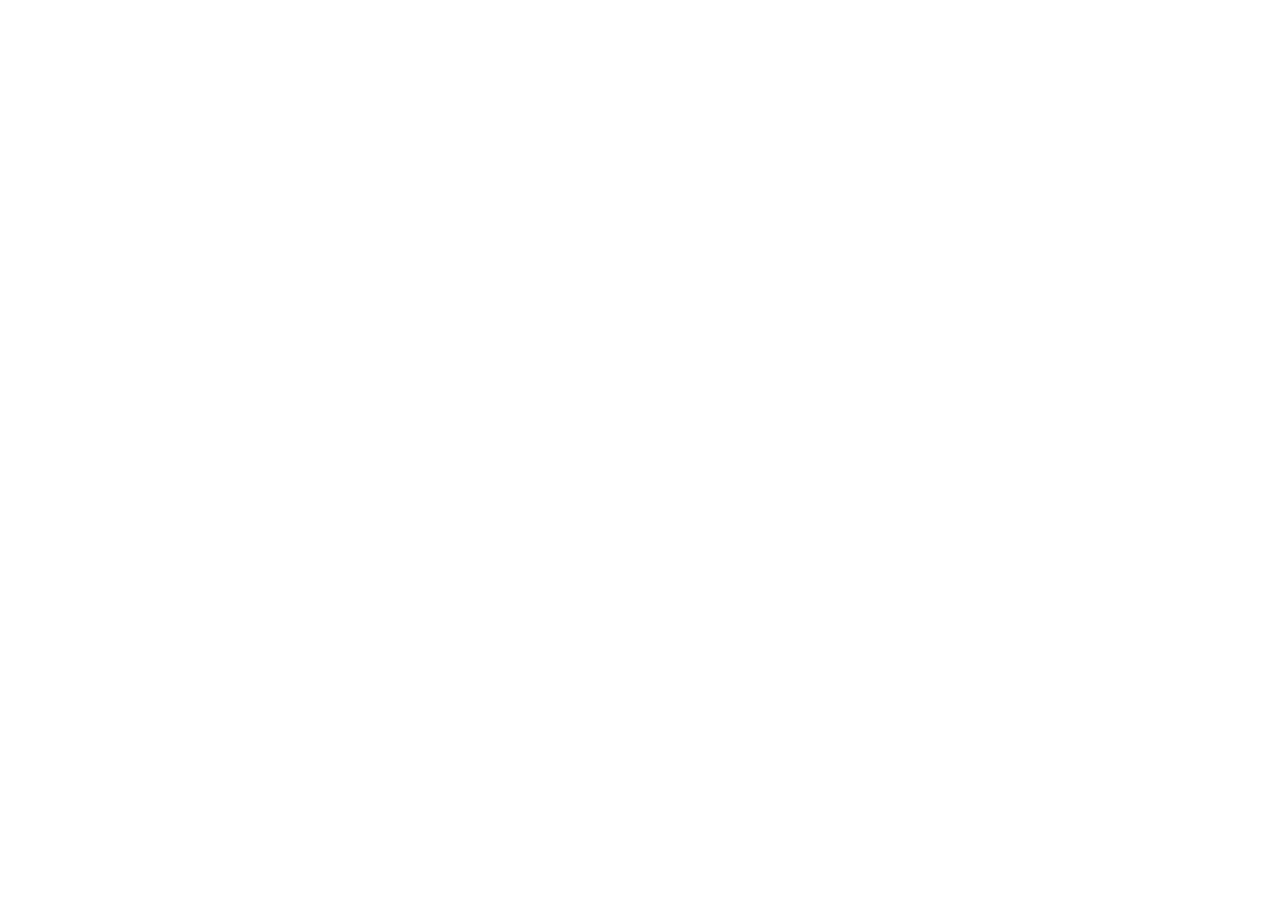
==== commit 6e304a99: "fix: add basename for GitHub Pages subpath deployment - Set Vite base to /cpo-dashboard/ for asset p" ====
--- a/index.html
+++ b/index.html
@@ -1,21 +1,22 @@
-<!doctype html>
-<html lang="zh-CN">
-  <head>
-    <meta charset="UTF-8" />
-    <meta name="viewport" content="width=device-width, initial-scale=1.0" />
-    <title>十一的看板 — AI 量化投研平台</title>
-    <link rel="icon" type="image/svg+xml" href="./favicon.svg" />
-    <link rel="preconnect" href="https://fonts.googleapis.com">
-    <link rel="preconnect" href="https://fonts.gstatic.com" crossorigin>
-    <link href="https://fonts.googleapis.com/css2?family=Inter:wght@400;500;600;700&family=JetBrains+Mono:wght@400;500;700&display=swap" rel="stylesheet">
-    <meta name="description" content="十一的看板 — AI 量化投研平台。自然语言策略研究、回测分析、多智能体协作、文档阅读、多市场分析。" />
-    <script type="module" crossorigin src="./assets/index-CvxEoFXC.js"></script>
-    <link rel="modulepreload" crossorigin href="./assets/vendor-react-CBPlXXEA.js">
-    <link rel="stylesheet" crossorigin href="./assets/index-USR0u8DP.css">
-  </head>
-  <body class="min-h-screen bg-background text-foreground antialiased">
-    <div id="root"></div>
-  </body>
-</html>
-
-
+<!doctype html>
+<html lang="zh-CN">
+  <head>
+    <meta charset="UTF-8" />
+    <meta name="viewport" content="width=device-width, initial-scale=1.0" />
+    <title>十一的看板 — AI 量化投研平台</title>
+    <link rel="icon" type="image/svg+xml" href="/cpo-dashboard/favicon.svg" />
+    <link rel="preconnect" href="https://fonts.googleapis.com">
+    <link rel="preconnect" href="https://fonts.gstatic.com" crossorigin>
+    <link href="https://fonts.googleapis.com/css2?family=Inter:wght@400;500;600;700&family=JetBrains+Mono:wght@400;500;700&display=swap" rel="stylesheet">
+    <meta name="description" content="十一的看板 — AI 量化投研平台。自然语言策略研究、回测分析、多智能体协作、文档阅读、多市场分析。" />
+    <script type="module" crossorigin src="/cpo-dashboard/assets/index-D_1uU0oC.js"></script>
+    <link rel="modulepreload" crossorigin href="/cpo-dashboard/assets/vendor-react-M2czaz4o.js">
+    <link rel="stylesheet" crossorigin href="/cpo-dashboard/assets/index-DIIOiVB4.css">
+  </head>
+  <body class="min-h-screen bg-background text-foreground antialiased">
+    <div id="root"></div>+
+  </body>
+</html>
+
+
